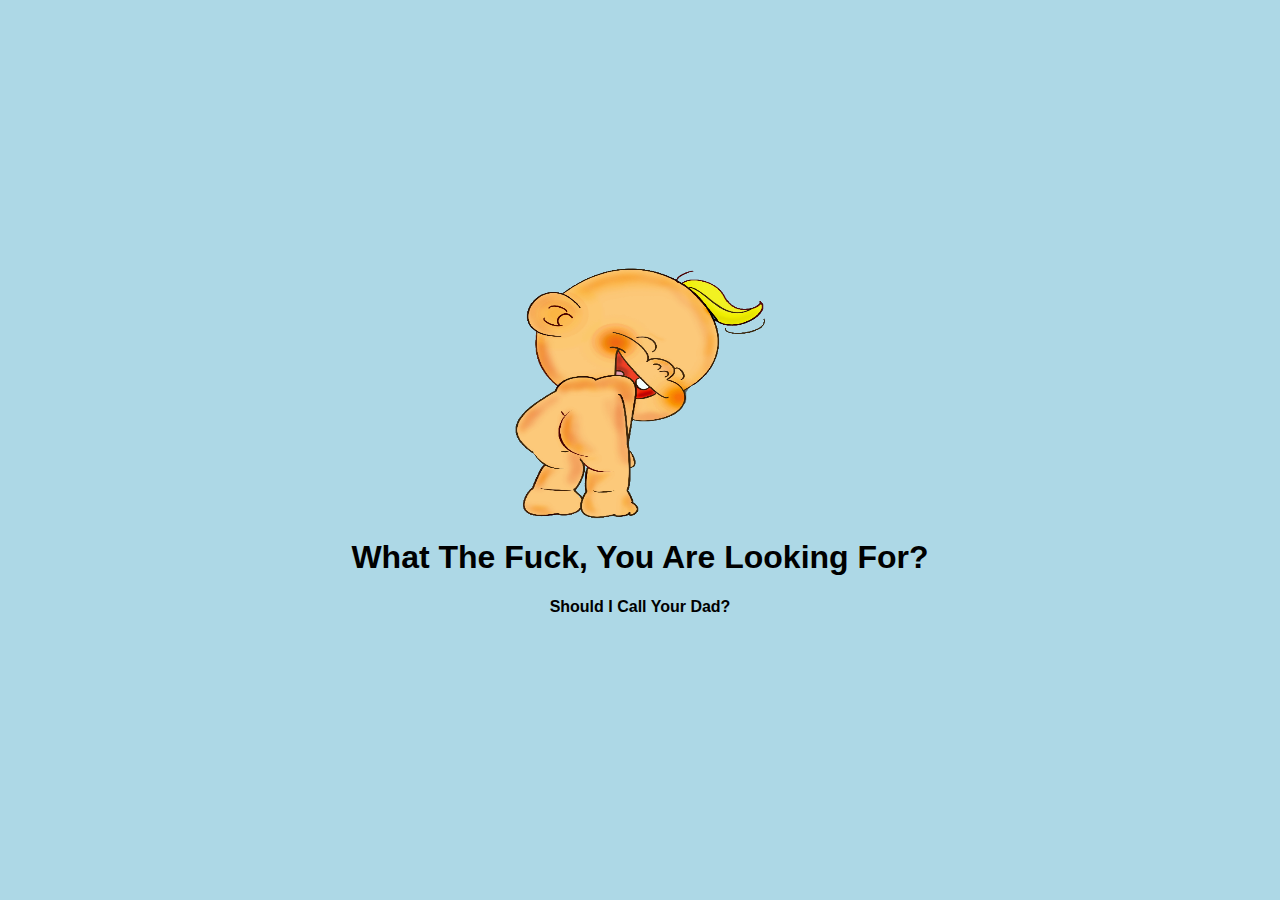
==== index.html @ 87c9c296 "MyBlocker Boy" ====
<!DOCTYPE html>
<html lang="en">
  <head>
    <meta charset="utf-8">
    <meta name="viewport" content="width=device-width, initial-scale=1, shrink-to-fit=yes">
    <title>What The Fuck You Are Looking For??</title>
    <link rel="stylesheet" href="CSS/style.css">
  </head>
  <body>
  	<div class="Main-Body">
  		<img src="IMG/lol.png" class="lol">
  		<h1> What The Fuck, You Are Looking For?</h1>
  		<p> Should I Call Your Dad? </p>
  	</div>
  </body>
---- CSS/style.css ----
body, html {
	background-color: lightblue;
	height: 100%;
	margin: 0;
	font-family: Arial, Helvetica, sans-serif;
}
.Main-Body {
	color: black;
	font-weight: bold;
	position: absolute;
	top: 50%;
	left: 50%;
	transform: translate(-50%, -50%);
	z-index: 2;
	width: 80%;
	padding: 20px;
	text-align: center;
}
.lol{
	height: 250px;
	width: 250px;
	display: block;
	margin-left: auto;
	margin-right: auto;
}
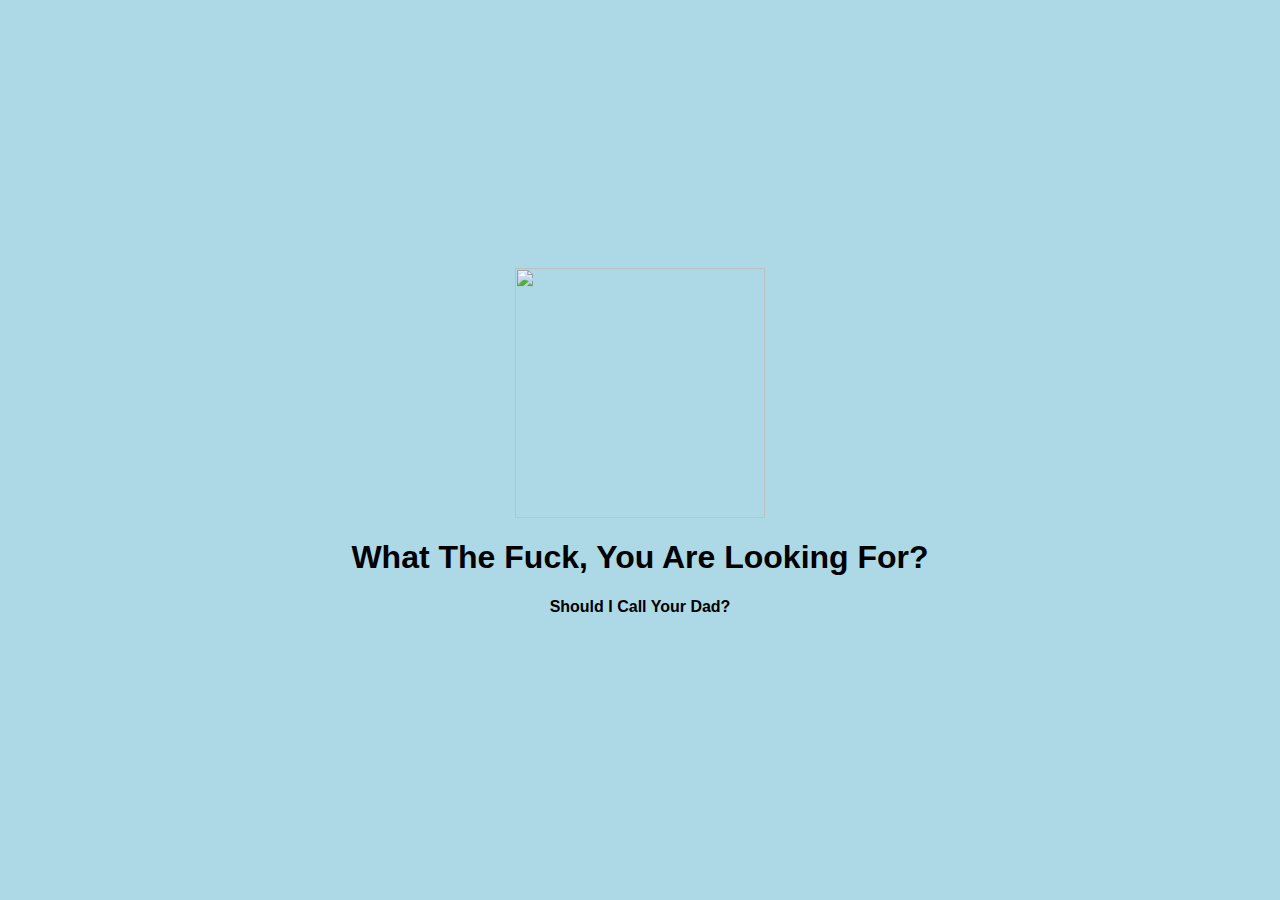
==== commit f2cede09: "Update index.html" ====
--- a/index.html
+++ b/index.html
@@ -6,10 +6,10 @@
     <title>What The Fuck You Are Looking For??</title>
     <link rel="stylesheet" href="CSS/style.css">
   </head>
-  <body>
+  <body align="center">
   	<div class="Main-Body">
-  		<img src="IMG/lol.png" class="lol">
+  		<img src="https://github.com/MyBlocker/MyBlocker.github.io/raw/master/IMG/lol.png" class="lol">
   		<h1> What The Fuck, You Are Looking For?</h1>
   		<p> Should I Call Your Dad? </p>
   	</div>
-  </body>+  </body>
